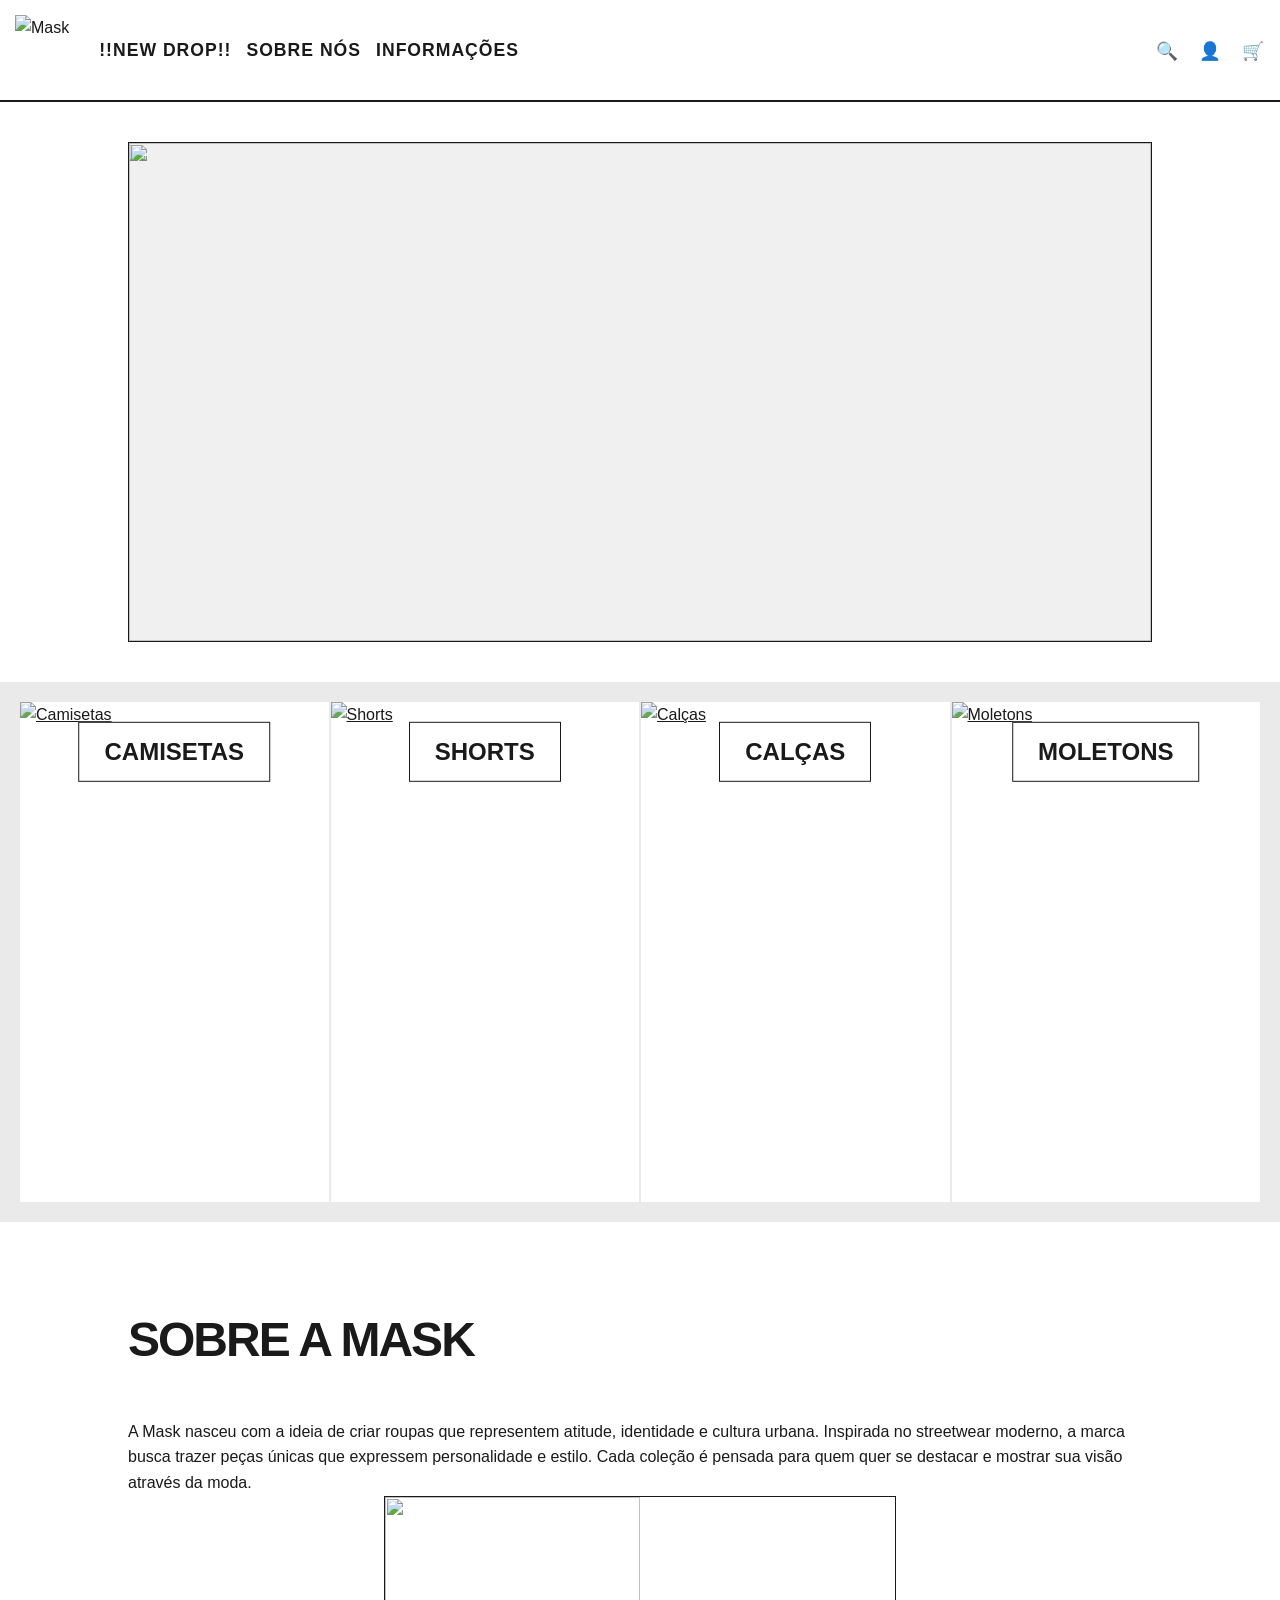
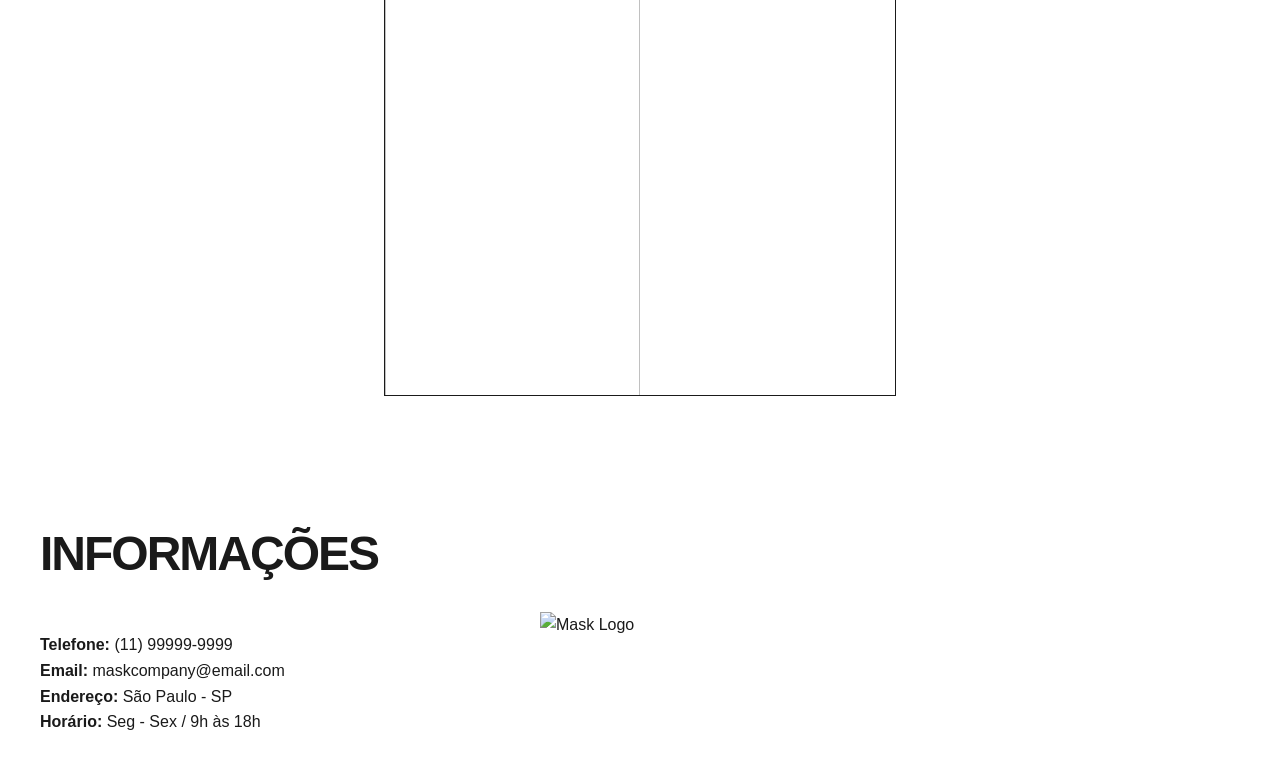
==== home.html @ b3f73ef3 "Rename index.html to home.html" ====
<!DOCTYPE html>
<html lang="pt-BR">
<head>
<meta charset="UTF-8">
<title>Mask®️</title>
<meta name="viewport" content="width=device-width, initial-scale=1">

<!-- Integração de Css e Js -->
<link rel="stylesheet" href="Mask.css">
<script src="Mask.js"></script>
</head>

<body>

<!-- Barra superior do site -->
<header>
  <!-- Logo do site -->
  <div class="logo">
    <img src="Pack de Roupas Mask/logofooter.jpeg" alt="Mask">
  </div>

  <!-- Interface da barra superior -->
  <nav>
    <ul>
      <li><a href="#drop">!!NEW DROP!!</a></li>
      <li><a href="#sobre">Sobre nós</a></li>
      <li><a href="#informacoes">Informações</a></li>
    </ul>

    <!-- Simbolos de acesso -->
    <ul class="icons">
      <li><a href="#">🔍</a></li>
      <li><a href="#">👤</a></li>
      <li><a href="#">🛒</a></li>
    </ul>
  </nav>
</header>

<!-- Carrosel background -->
<section class="hero">
<img src="slide" src="Pack de Roupas Mask/Modelo blusa 2.jpg">
<img class="slide active" src="Pack de Roupas Mask/Maski.jpeg">
<img class="slide" src="Pack de Roupas Mask/Modelo camiseta 2].jpg">
<img class="slide" src="Pack de Roupas Mask/Modelo camiseta 3.jpeg">


</section>

<!-- Roupas a venda -->
<main>

<section class="categorias">

  <a href="camisetas.html" class="categoria">
    <img src="Pack de Roupas Mask/Modelo camisetas.jpg" alt="Camisetas">
    <div class="overlay">
      <h2>Camisetas</h2>
    </div>
  </a>

  <a href="shorts.html" class="categoria">
    <img src="Pack de Roupas Mask/Modelo shorts.jpeg" alt="Shorts">
    <div class="overlay">
      <h2>Shorts</h2>
    </div>
  </a>

  <a href="calcas.html" class="categoria">
    <img src="Pack de Roupas Mask/Modelo calça.jpeg" alt="Calças">
    <div class="overlay">
      <h2>Calças</h2>
    </div>
  </a>

  <a href="moletons.html" class="categoria">
    <img src="Pack de Roupas Mask/Modelo moletom.jpg" alt="Moletons">
    <div class="overlay">
      <h2>Moletons</h2>
    </div>
  </a>

</section>

<!-- Explicação sobre quem somos -->
<section id="sobre" class="sobre">
  <h2>Sobre a Mask</h2>

  <p>
  A Mask nasceu com a ideia de criar roupas que representem atitude,
  identidade e cultura urbana. Inspirada no streetwear moderno,
  a marca busca trazer peças únicas que expressem personalidade
  e estilo. Cada coleção é pensada para quem quer se destacar
  e mostrar sua visão através da moda.
  </p>

  <div class="fotos-sobre">
    <img src="Pack de Roupas Mask/foto-sobre-1.jpeg">
  </div>
</section>

<!-- Informações de contato, endereço e horários -->
<section id="informacoes" class="informacoes">
  
  <div class="informacoes-texto">
    <h2>Informações</h2>
    <p><strong>Telefone:</strong> (11) 99999-9999</p>
    <p><strong>Email:</strong> maskcompany@email.com</p>
    <p><strong>Endereço:</strong> São Paulo - SP</p>
    <p><strong>Horário:</strong> Seg - Sex / 9h às 18h</p>
  </div>

  <!-- Logo com efeito animado -->
  <img src="Pack de Roupas Mask/logojpgnopng.jpg" alt="Mask Logo">

</section>

</main>

</body>
</html>
---- Mask.css ----
/* Configurações Globais */
* {
    margin: 0;
    padding: 0;
    box-sizing: border-box;
    font-family: 'Helvetica Neue', Helvetica, Arial, sans-serif;
    color: #1a1a1a;
}

body {
    background-color: #FFFFFF; /* Branco */
    line-height: 1.6;
}

/* Navbar robusta */
header {
    display: flex;
    justify-content: space-between;
    align-items: center;
    padding: 15px;
    background-color: #FFFFFF;
    position: sticky;
    top: 0;
    z-index: 1000;
    border-bottom: 2px solid #1a1a1a;
}

.logo {
    display: flex;
    align-items: center;
}

.logo img {
    height: 70px;
    margin-right: 30px;
}

/* Container da navegação */
nav {
    display: flex;
    flex: 1;
    justify-content: space-between;
    align-items: center;
}

/* Links principais */
nav ul:not(.icons) {
    display: flex;
    list-style: none;
    gap: 15px;
}

nav ul li a {
    text-decoration: none;
    font-weight: 700;
    font-size: 1.1rem;
    text-transform: uppercase;
    letter-spacing: 1px;
    transition: 0.2s;
}

nav ul li a:hover {
    color: #7a7a7a;
}

/* Ícones */
.icons {
    display: flex;
    list-style: none;
    gap: 20px;
    font-size: 1.4rem;
}

/* Hero */
.hero {
    position: relative;
    height: 500px;
    width: 80%;
    margin: 40px auto;
    background-color: #f0f0f0; /* leve contraste */
    overflow: hidden;
    border: 1px solid #1a1a1a;
}

.slide {
    position: absolute;
    top: 0;
    left: 0;
    width: 100%;
    height: 100%;
    object-fit: cover;
    opacity: 0;
    transition: opacity 0.5s ease-in-out;
    z-index: 1;
}

.slide.active {
    opacity: 1;
}

/* Grid de Categorias */
.categorias {
    display: grid;
    grid-template-columns: repeat(auto-fit, minmax(300px, 1fr));
    gap: 2px;
    padding: 20px;
    background-color: #eaeaea; /* separação */
}

.categoria {
    position: relative;
    height: 500px;
    overflow: hidden;
    background-color: #FFFFFF;
}

.categoria img {
    width: 100%;
    height: 100%;
    object-fit: cover;
    filter: grayscale(20%);
    transition: 0.4s;
}

.categoria:hover img {
    filter: grayscale(0%);
    transform: scale(1.05);
}

.overlay {
    position: absolute;
    top: 10%;
    left: 50%;
    transform: translate(-50%, -50%);
    background: rgba(255, 255, 255, 0.9); /* branco */
    padding: 10px 25px;
    border: 1px solid #1a1a1a;
}

.overlay h2 {
    font-size: 1.5rem;
    text-transform: uppercase;
    font-weight: 800;
}

/* Seções de Texto */
.sobre, .informacoes {
    padding: 80px 10%;
    text-align: left;
}

.sobre h2, .informacoes h2 {
    font-size: 3rem;
    margin-bottom: 40px;
    text-transform: uppercase;
    letter-spacing: -2px;
}

.fotos-sobre img {
    display: block;
    margin: 0 auto;
    width: 50%;
    height: 500px; /* controla o corte */
    object-fit: cover;
    object-position: top; /* mostra só a parte de cima */
    border: 1px solid #1a1a1a;
}

.informacoes {
  display: flex;
  align-items: center; /* alinha verticalmente */
  justify-content: space-between;
  padding: 40px;
  position: relative;
}

/* Texto à esquerda */
.informacoes-texto {
  max-width: 400px;
}

/* Imagem no centro absoluto */
.informacoes img {
  position: absolute;
  left: 50%;
  transform: translateX(-50%);
  width: 200px;
  transition: 0.5s ease;
}

/* Efeito ao passar o mouse */
.informacoes img:hover {
  drop-shadow: 0 0 0 black;
}
/* Responsividade */
@media (max-width: 900px) {
    header {
        flex-direction: column;
        padding: 20px;
    }

    .logo img {
        margin-bottom: 20px;
        margin-right: 0;
    }

    nav ul:not(.icons) {
        gap: 15px;
    }
}
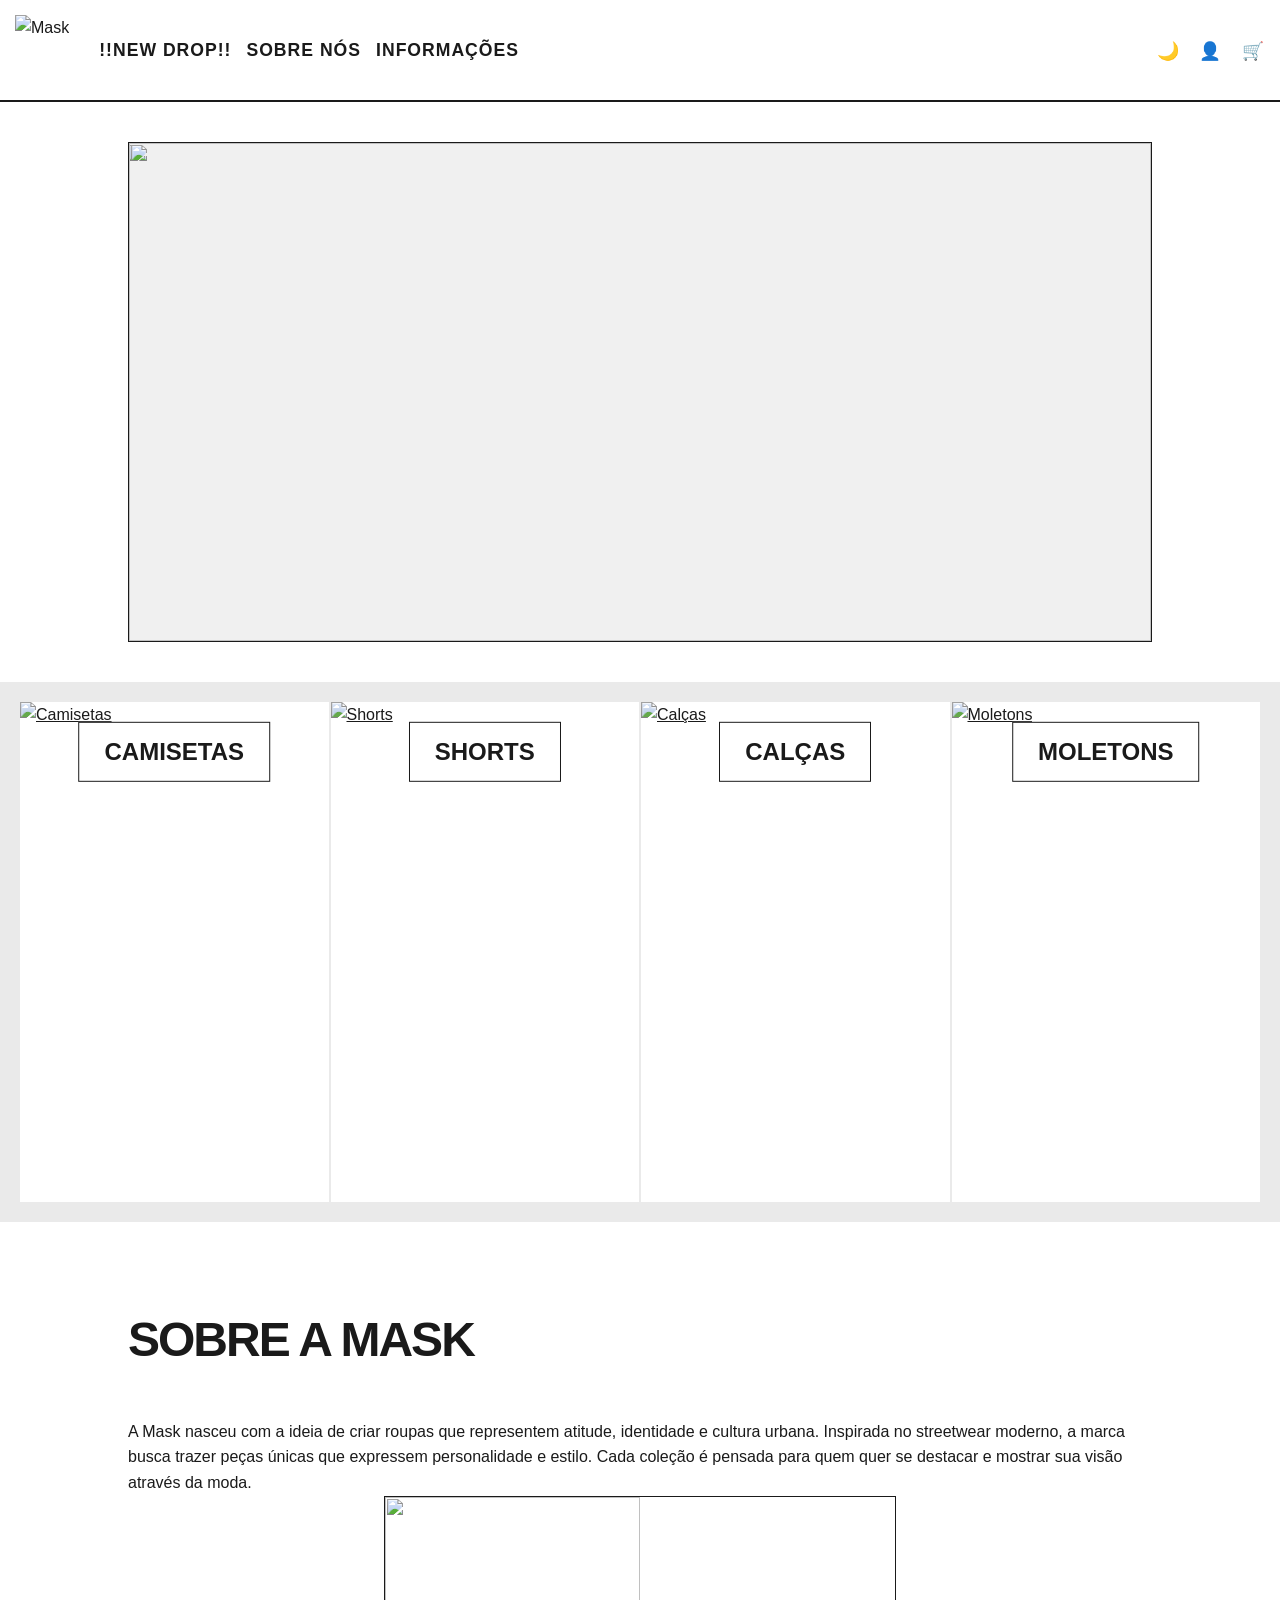
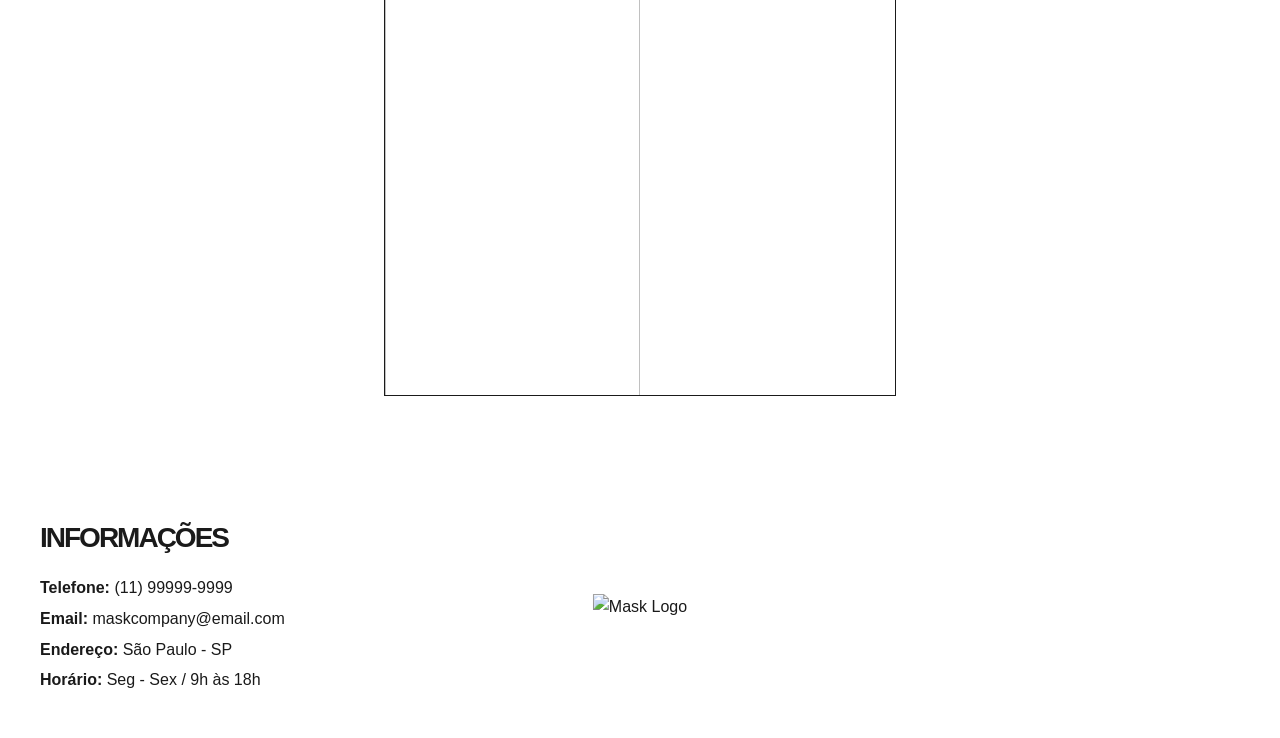
==== commit 6e5ed0b1: "Revise header and add dark mode toggle Updated the logo image and added a dark mode toggle button in" ====
--- a/home.html
+++ b/home.html
@@ -7,7 +7,6 @@
 
 <!-- Integração de Css e Js -->
 <link rel="stylesheet" href="Mask.css">
-<script src="Mask.js"></script>
 </head>
 
 <body>
@@ -16,7 +15,7 @@
 <header>
   <!-- Logo do site -->
   <div class="logo">
-    <img src="Pack de Roupas Mask/logofooter.jpeg" alt="Mask">
+    <img src="Pack de Roupas Mask/logomask22.jpeg" alt="Mask">
   </div>
 
   <!-- Interface da barra superior -->
@@ -29,7 +28,7 @@
 
     <!-- Simbolos de acesso -->
     <ul class="icons">
-      <li><a href="#">🔍</a></li>
+      <li><button id="toggle-dark">🌙</button></li>
       <li><a href="#">👤</a></li>
       <li><a href="#">🛒</a></li>
     </ul>
@@ -109,12 +108,13 @@
     <p><strong>Horário:</strong> Seg - Sex / 9h às 18h</p>
   </div>
 
-  <!-- Logo com efeito animado -->
-  <img src="Pack de Roupas Mask/logojpgnopng.jpg" alt="Mask Logo">
+  <!-- Logo central -->
+  <img src="Pack de Roupas Mask/masklogo-removebg-preview.png" alt="Mask Logo">
 
 </section>
 
 </main>
-
+<script src="Mask.js"></script>
+<script src="dark.js"></script>
 </body>
 </html>
--- a/Mask.css
+++ b/Mask.css
@@ -5,6 +5,7 @@
     box-sizing: border-box;
     font-family: 'Helvetica Neue', Helvetica, Arial, sans-serif;
     color: #1a1a1a;
+    transition: background-color 0.3s, color 0.3s;
 }
 
 body {
@@ -166,32 +167,6 @@
     border: 1px solid #1a1a1a;
 }
 
-.informacoes {
-  display: flex;
-  align-items: center; /* alinha verticalmente */
-  justify-content: space-between;
-  padding: 40px;
-  position: relative;
-}
-
-/* Texto à esquerda */
-.informacoes-texto {
-  max-width: 400px;
-}
-
-/* Imagem no centro absoluto */
-.informacoes img {
-  position: absolute;
-  left: 50%;
-  transform: translateX(-50%);
-  width: 200px;
-  transition: 0.5s ease;
-}
-
-/* Efeito ao passar o mouse */
-.informacoes img:hover {
-  drop-shadow: 0 0 0 black;
-}
 /* Responsividade */
 @media (max-width: 900px) {
     header {
@@ -208,3 +183,127 @@
         gap: 15px;
     }
 }
+
+.informacoes {
+    display: flex;
+    align-items: center;
+    justify-content: space-between;
+    padding: 40px;
+    color: #fff;
+    position: relative;
+  }
+  
+  /* Texto à esquerda */
+  .informacoes-texto {
+    max-width: 400px;
+  }
+  
+  .informacoes-texto h2 {
+    margin-bottom: 15px;
+    font-size: 28px;
+  }
+  
+  .informacoes-texto p {
+    margin: 5px 0;
+    font-size: 16px;
+  }
+  
+  /* Animação de flutuação */
+  @keyframes flutuar {
+    0% {
+      transform: translate(-50%, 0px);
+    }
+    50% {
+      transform: translate(-50%, -15px);
+    }
+    100% {
+      transform: translate(-50%, 0px);
+    }
+  }
+  
+  /* Logo centralizada + animada */
+  .informacoes img {
+    max-width: 200px;
+    height: auto;
+    position: absolute;
+    left: 50%;
+    transform: translateX(-50%);
+    animation: flutuar 3s ease-in-out infinite;
+  }
+  
+  /* Responsivo */
+  @media (max-width: 768px) {
+    .informacoes {
+      flex-direction: column;
+      text-align: center;
+    }
+  
+    .informacoes img {
+      position: static;
+      transform: none;
+      margin: 20px 0;
+      animation: flutuar 3s ease-in-out infinite;
+    }
+  }
+  /* Dark Mode geral */
+/* Fundo geral (preto mais suave) */
+body.dark {
+    background-color: #121212;
+    color: #ffffff;
+  }
+  
+  /* Header */
+  body.dark header {
+    background-color: #1a1a1a;
+  }
+  
+  /* TODOS os textos */
+  body.dark h1,
+  body.dark h2,
+  body.dark h3,
+  body.dark h4,
+  body.dark h5,
+  body.dark h6,
+  body.dark p,
+  body.dark span,
+  body.dark li,
+  body.dark strong {
+    color: #ffffff;
+  }
+  
+  /* Links */
+  body.dark a {
+    color: #ffffff;
+  }
+  
+  /* Seções */
+  body.dark .sobre,
+  body.dark .informacoes,
+  body.dark .categorias {
+    background-color: #1a1a1a;
+  }
+  
+  /* Cards categorias */
+  body.dark .categoria {
+    filter: brightness(0.95);
+  }
+  
+  /* Texto secundário (menos importante) */
+  body.dark p {
+    color: #d1d1d1;
+  }
+  
+  /* Botão */
+  #toggle-dark {
+    background: none;
+    border: none;
+    font-size: 18px;
+    cursor: pointer;
+    color: inherit;
+  }
+  body.dark .informacoes img {
+    filter: brightness(0) invert(1);
+  }
+  body.dark header {
+    border-bottom: 1px solid #fff; /* linha branca */
+  }
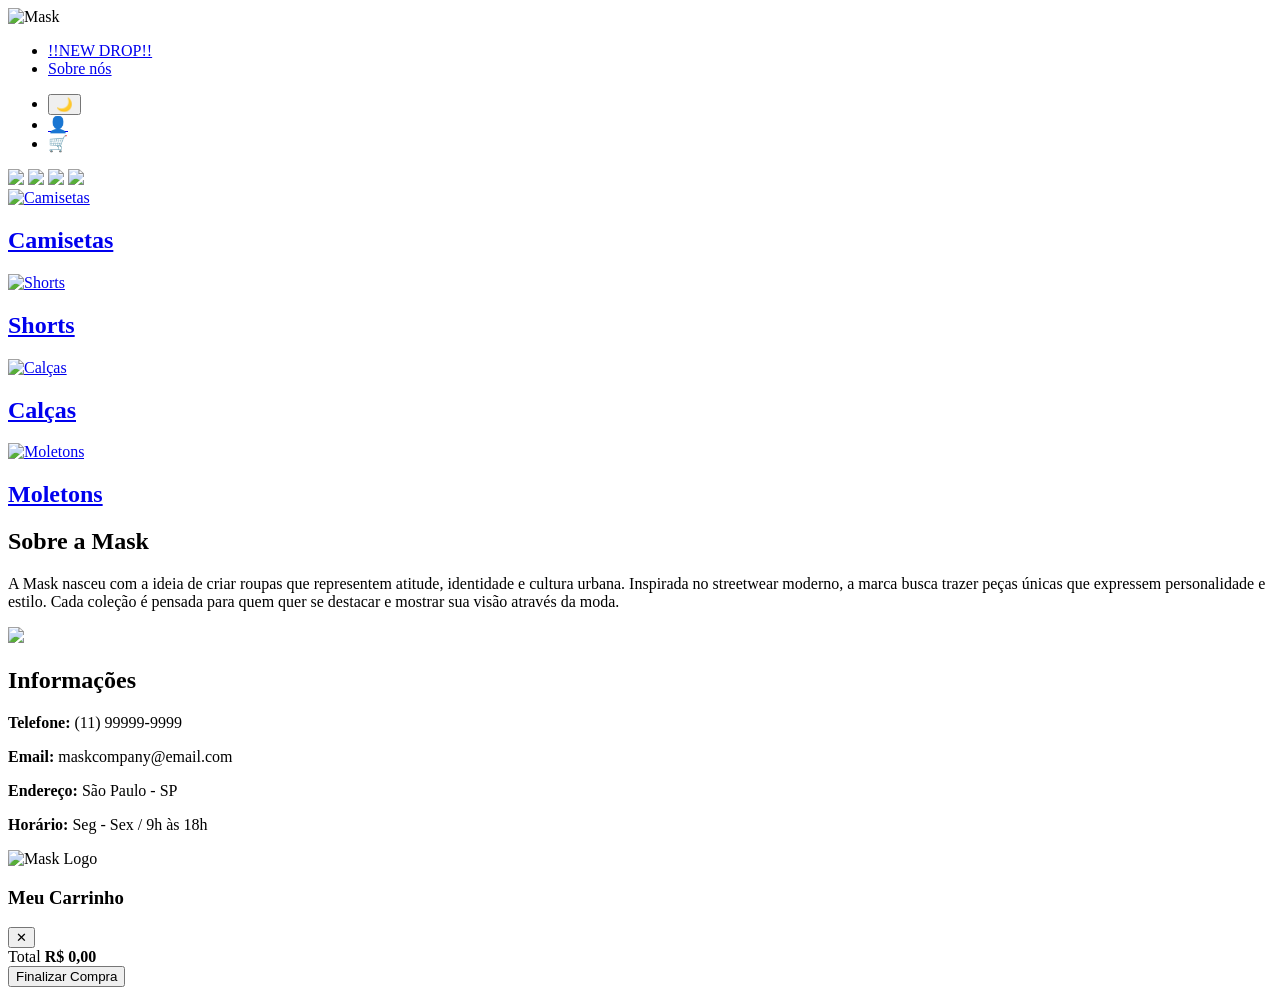
==== commit a050c43b: "Update home.html" ====
--- a/home.html
+++ b/home.html
@@ -6,7 +6,7 @@
 <meta name="viewport" content="width=device-width, initial-scale=1">
 
 <!-- Integração de Css e Js -->
-<link rel="stylesheet" href="Mask.css">
+<link rel="stylesheet" href="home.css">
 </head>
 
 <body>
@@ -15,32 +15,36 @@
 <header>
   <!-- Logo do site -->
   <div class="logo">
-    <img src="Pack de Roupas Mask/logomask22.jpeg" alt="Mask">
+    <img src="Pack de Roupas Mask/MASK BLACK.png" alt="Mask">
   </div>
 
   <!-- Interface da barra superior -->
   <nav>
     <ul>
-      <li><a href="#drop">!!NEW DROP!!</a></li>
+      <li><a href="#hero">!!NEW DROP!!</a></li>
       <li><a href="#sobre">Sobre nós</a></li>
-      <li><a href="#informacoes">Informações</a></li>
     </ul>
 
     <!-- Simbolos de acesso -->
     <ul class="icons">
       <li><button id="toggle-dark">🌙</button></li>
-      <li><a href="#">👤</a></li>
-      <li><a href="#">🛒</a></li>
+      <li><a href="index.html">👤</a></li>
+      <li>
+        <div class="cart-wrapper cart-trigger">
+          🛒
+          <span class="cart-count" style="display:none">0</span>
+        </div>
+      </li>
     </ul>
   </nav>
 </header>
 
 <!-- Carrosel background -->
-<section class="hero">
-<img src="slide" src="Pack de Roupas Mask/Modelo blusa 2.jpg">
-<img class="slide active" src="Pack de Roupas Mask/Maski.jpeg">
-<img class="slide" src="Pack de Roupas Mask/Modelo camiseta 2].jpg">
-<img class="slide" src="Pack de Roupas Mask/Modelo camiseta 3.jpeg">
+<section id="hero" class="hero">
+<img src="slide" src="Pack de roupas MASK pt2/Dark Gray-front-20260407.png">
+<img class="slide active" src="Pack de roupas MASK pt2/CLOUD CALCA MASK.png">
+<img class="slide" src="Pack de roupas MASK pt2/SHORTS MASK PW.png">
+<img class="slide" src="Pack de roupas MASK pt2/MOLETOM M ESSENTIAL GREEN.png">
 
 
 </section>
@@ -50,7 +54,7 @@
 
 <section class="categorias">
 
-  <a href="camisetas.html" class="categoria">
+  <a href="camisetas.html" class="categoria" id="categoria">
     <img src="Pack de Roupas Mask/Modelo camisetas.jpg" alt="Camisetas">
     <div class="overlay">
       <h2>Camisetas</h2>
@@ -82,7 +86,7 @@
 
 <!-- Explicação sobre quem somos -->
 <section id="sobre" class="sobre">
-  <h2>Sobre a Mask</h2>
+  <h2 class="type">Sobre a Mask</h2>
 
   <p>
   A Mask nasceu com a ideia de criar roupas que representem atitude,
@@ -101,7 +105,7 @@
 <section id="informacoes" class="informacoes">
   
   <div class="informacoes-texto">
-    <h2>Informações</h2>
+    <h2 class="type">Informações</h2>
     <p><strong>Telefone:</strong> (11) 99999-9999</p>
     <p><strong>Email:</strong> maskcompany@email.com</p>
     <p><strong>Endereço:</strong> São Paulo - SP</p>
@@ -114,7 +118,25 @@
 </section>
 
 </main>
-<script src="Mask.js"></script>
-<script src="dark.js"></script>
+
+
+<!-- CART -->
+<div class="cart-overlay" id="cart-bg"></div>
+<aside class="cart-sidebar" id="cart-sidebar">
+  <div class="cart-header">
+    <h3>Meu Carrinho</h3>
+    <button class="cart-close" id="cart-close">✕</button>
+  </div>
+  <div class="cart-items" id="cart-items"></div>
+  <div class="cart-footer">
+    <div class="cart-total">
+      <span>Total</span>
+      <strong id="cart-total-value">R$ 0,00</strong>
+    </div>
+    <button class="btn-checkout" onclick="showToast('Em breve: checkout online!')">Finalizar Compra</button>
+  </div>
+</aside>
+
+<script src="home.js"></script>
 </body>
 </html>
